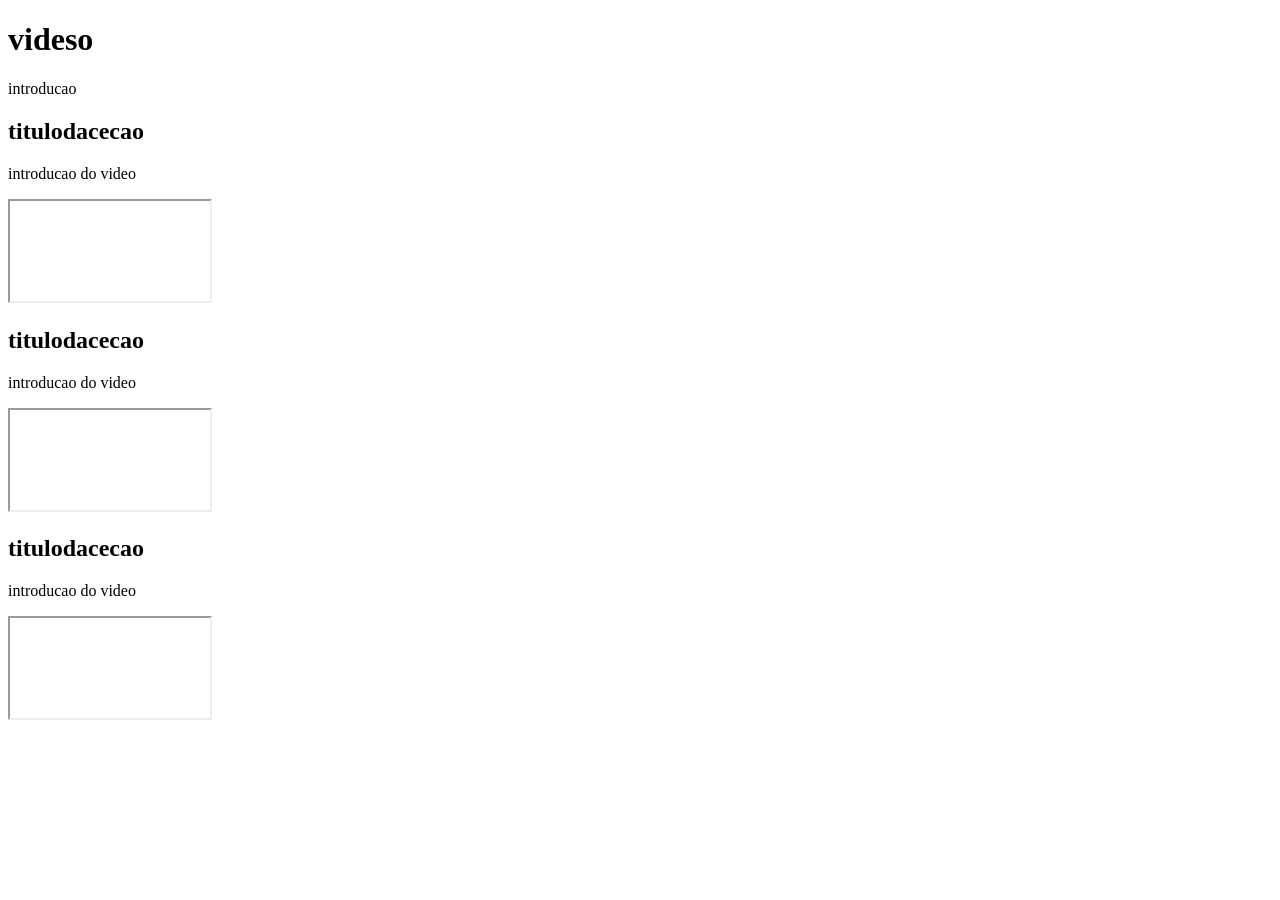
==== html/auxi.html @ 2ccb7d1b "att:studies0 initial html" ====
<!DOCTYPE html>
<html lang="en">

<head>
    <meta charset="utf-8">
    <title>Video Compilation Page</title>
</head>

<body>
    <main>
        <h1>videso</h1>
        <p>introducao</p>
        <section>
            <h2>titulodacecao</h2>
            <p>introducao do video</p>
            <iframe width="200" height="100" src="https://www.youtube.com/watch?v=tDhOYewdLX8" title="titulodovideo"></iframe>
        </section>
        <section>
            <h2>titulodacecao</h2>
            <p>introducao do video</p>
            <iframe width="200" height="100" src="https://www.youtube.com/watch?v=tDhOYewdLX8" title="titulodovideo"></iframe>
        </section>
        <section>
            <h2>titulodacecao</h2>
            <p>introducao do video</p>
            <iframe width="200" height="100" src="https://www.youtube.com/watch?v=tDhOYewdLX8" title="titulodovideo"></iframe>
        </section>
    </main>
</body>

</html>
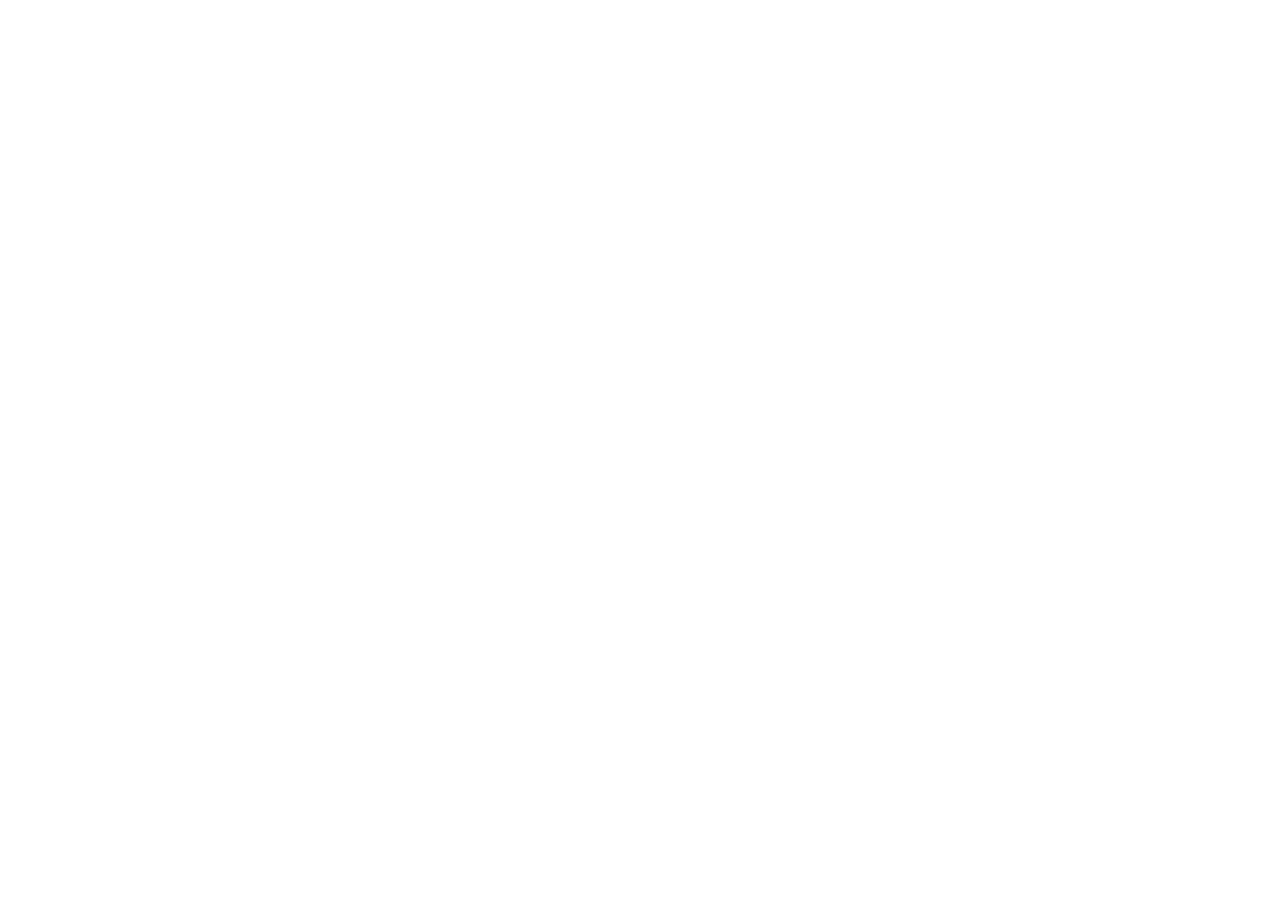
==== commit f2777ae0: "att:studies1 add: Semantic HTML" ====
--- a/html/auxi.html
+++ b/html/auxi.html
@@ -1,31 +1,11 @@
 <!DOCTYPE html>
 <html lang="en">
-
 <head>
-    <meta charset="utf-8">
-    <title>Video Compilation Page</title>
+    <meta charset="UTF-8">
+    <meta name="viewport" content="width=device-width, initial-scale=1.0">
+    <title>Document</title>
 </head>
-
 <body>
-    <main>
-        <h1>videso</h1>
-        <p>introducao</p>
-        <section>
-            <h2>titulodacecao</h2>
-            <p>introducao do video</p>
-            <iframe width="200" height="100" src="https://www.youtube.com/watch?v=tDhOYewdLX8" title="titulodovideo"></iframe>
-        </section>
-        <section>
-            <h2>titulodacecao</h2>
-            <p>introducao do video</p>
-            <iframe width="200" height="100" src="https://www.youtube.com/watch?v=tDhOYewdLX8" title="titulodovideo"></iframe>
-        </section>
-        <section>
-            <h2>titulodacecao</h2>
-            <p>introducao do video</p>
-            <iframe width="200" height="100" src="https://www.youtube.com/watch?v=tDhOYewdLX8" title="titulodovideo"></iframe>
-        </section>
-    </main>
+    
 </body>
-
 </html>
